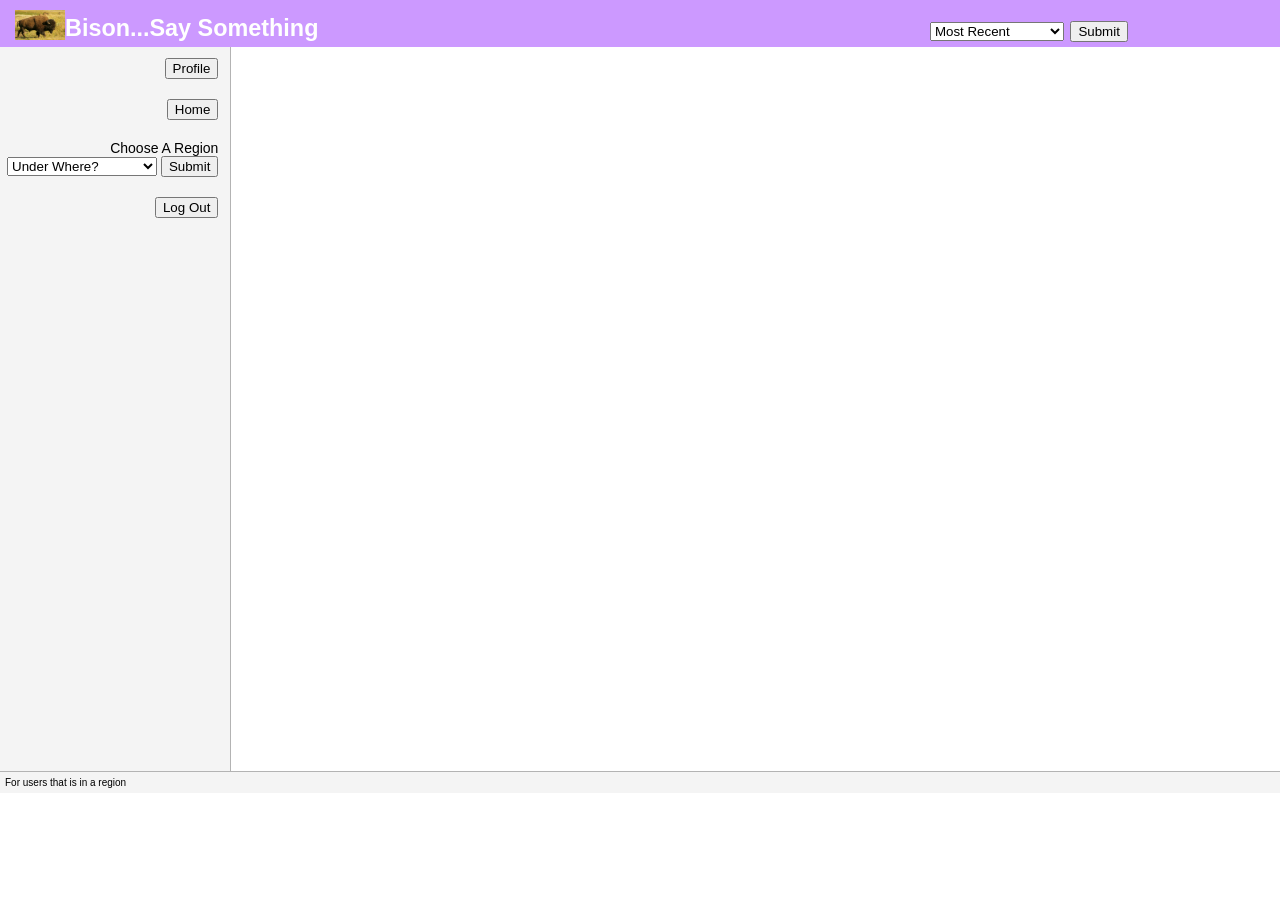
==== TrishPlayRoom/AllPost.html @ 6950699a "fjewfjkweJFNKJe" ====
<!DOCTYPE html>
        	<html>
        		<head>
        			<title>Bison Unlimited</title>
        			<link rel="stylesheet" type="text/css" href="css/stylesheet.css" media="screen" />
        		</head>
        				<body>
        					<div id="header">
        					<img src="css/bison.jpg" height=30px width=50px style="float:left;">
        					<h3> Bison...Say Something
        						<FORM method=POST style="float:right;padding-right:12%;">
        							<select name="order_by">
        								<option value="recent">Most Recent</option>
        								<option value="positive">Most Positive</option>
       									<option value="negative">Most Negative</option>
        								<option value="controversial">Most Controversial</option>
        								<option value="comments">Most Comments</option>
        								<option value="interaction">Most Interaction</option>
       				 				</select>
       				 					<input type=submit name=post> 
        								<input type=hidden name=user_id value"""+ str(uid) +"""
										<input type=hidden name=region_id value"""+ str(uid) +"""
										<input type=hidden name=page_id value"""+ str(pgid) + """
                				</FORM>
                			</div>
                
                <div class="colmask leftmenu">
            <div class="colleft">
        <div class="col1">
         </div> <!-- close col1 -->
        	<div class="col2">
        		<div class=menuitem>
        			<FORM >
        				<input  type=submit name=post value="Profile"> 
						<input type=hidden name=user_id value="""+ str(uid) +"""
						<input type=hidden name=user_id value="""+ str(uid) +"""
						<input type=hidden name=page_id value"""+ str(pgid) + """
        			</FORM>
        			
        		</div> 
        		<div class=menuitem>
        			<FORM >
        				<input type=submit name=post value="Home"> 	
						<input type=hidden name=user_id value="""+ str(uid) +"""
						<input type=hidden name=user_id value="""+ str(uid) +"""
						<input type=hidden name=page_id value"""+ str(pgid) + """
        			</FORM>
        		</div> 
        				<div class=menuitem>
            				<FORM METHOD=POST action=BisonController.py>
            					Choose A Region
           					 		<select name=chooseRegion >
            							<option value="1">Under Where?</option>
            							<option value="3">Over There</option>
            							<option value="2">Outside Your Window</option>
           		 					</select>
           		 					<input type=submit name=post> 
    								<input type=hidden name=user_id value="""+ str(uid) +"""
    								<input type=hidden name=user_id value="""+ str(uid) +"""
    								<input type=hidden name=page_id value"""+ str(pgid) + """
            				</FORM>
        				</div>
        				
                          <div class=menuitem>     
                                <FORM >
                                <input type=submit name=post value="Log Out"> 
								<input type=hidden name=user_id value="""+ str(uid) +"""
								<input type=hidden name=user_id value="""+ str(uid) +"""
								<input type=hidden name=page_id value"""+ str(pgid) + """
                                </FORM>
                                
                          </div>       
                                <br><br><br><br><br><br><br><br><br><br><br><br><br><br><br><br><br><br><br><br><br><br><br><br><br><br><br><br><br><br><br><br><br>
                                </div>
                            </div> <!-- close col 2 -->
                                
                        </div> <!-- close colleft -->
                    </div> <!-- close colmask leftmenu -->
                                
                <div id="footer">
                        <p>For users that is in a region</p>
                </div>
            </body>
        </html>
---- TrishPlayRoom/css/stylesheet.css ----
body {
	margin:0;
	padding:0;
	border:0;			/* This removes the border around the viewport in old versions of IE */
	width:100%;
	background:#fff;
	min-width:600px;    	/* Minimum width of layout - remove line if not required */
					/* The min-width property does not work in old versions of Internet Explorer */
	font-size:90%;
	font-family:"lucida grande",tahoma,verdana,arial,sans-serif;
}

ul{
	padding-top: 0;
	margin-top: 0;
	}
h3{
	padding-top: 5px;
	margin-top: 0;
	}

#menu a{
	text-decoration: none;
	color: #000;
	}

.menuitem{
	text-align: right;
	padding: 9px 10px 9px 0;
	margin: 2px;
	font-size: 14px;
	font-family:"lucida grande",tahoma,verdana,arial,sans-serif;
	}
	
.menuitem:hover{
	background-color: #99FFCC;
	}

/* Header styles */
#header {
	clear:both;
	float:left;
	width:98.8%;
	background-color: #CC99FF;
	color: #FFF;
	height: 37px;
	font-size: 20px;
	font-family:"lucida grande",tahoma,verdana,arial,sans-serif;
	font-weight: bold;
	padding: 10px 0 0 15px;
}

/* 'widths' sub menu */
#layoutdims {
	clear:both;
	background:#eee;
	border-top:4px solid #000;
	margin:0;
	padding:6px 15px !important;
	text-align:right;
}
/* column container */
.colmask {
	position:relative;	/* This fixes the IE7 overflow hidden bug */
	clear:both;
	float:left;
	width:100%;			/* width of whole page */
	overflow:hidden;		/* This chops off any overhanging divs */
}
/* common column settings */
.colleft {
	float:left;
	width:100%;
	position:relative;
}
.col1, .col2{
	float:left;
	position:relative;
	padding:0 0 1em 0;
	overflow:hidden;
}
/* 2 Column (left menu) settings */
.leftmenu {
	background:#fff;		/* right column background colour */
}
.leftmenu .colleft {
	right:82%;			/* right column width */
	background:#f4f4f4;	/* left column background colour */
	border-right: 1px solid #b3b3b3;
}
.leftmenu .col1 {
	width:80%;			/* right column content width */
	left:102%;			/* 100% plus left column left padding */
	
}
.leftmenu .col2 {
	width:18%;			/* left column content width (column width minus left and right padding) */
	left:2%;			/* (right column left and right padding) plus (left column left padding) */
	padding-right: 0%;
}
/* Footer styles */
#footer {
	clear:both;
	float:left;
	width:100%;
	border-top: 1px solid #b3b3b3;
	background-color: #f4f4f4;
	font-size: 10px;
}
#footer p {
	padding:5px;
	margin:0;
}

/* Post and Comment Stuff for displaying all posts page */
#my_pc {
	padding: 1%;
	color: #66CCFF;
	font-family:"lucida grande",tahoma,verdana,arial,sans-serif;
}
.p_c {
	padding: 1%;
	width: 80%;
	word-break: all;
}
.post{
	font-size: 18px;
}
.comment{
	padding-left: 20px;
	font-size: 12px;
	color: orange;
}
.l_d_buttons {
	padding-top: 3%;
	padding-right: 8%;
	width: 20%;
	color: blue;
	float: right;
}
a {
	text-decoration: none;
	color: black;
}
textarea {
	font-size: 18px;
	background-color: #FFFFFF;
	color: #66CCFF;
	border: 2px double #33CCFF;
	width: 600px;
	height: 100px;
	resize: none;
	maxlength: 140;
}

/* Post and comment stuff for displaying one post */
.indv_post{
	color: #66CCFF;
	font-size: 20px;
}
#comment_txt{
	font-size: 18px;
	background-color: #FFFFFF;
	color: black;
	border: 2px double orange;
	width: 450px;
	height: 75px;
	resize: none;
	maxlength: 140;
}
#leave_comment{
	color:orange;
	font-family:"lucida grande",tahoma,verdana,arial,sans-serif;
	padding: 1%;
}
.in_comment{
	color: orange;
	padding-left: 20px;
}

/* Adding a user? */
.user_table{
	background-color: #fff;
	padding: 10%;
	font-size: 14px;
}
.user_table td{
	font-size: 20px;
	background-color: #CC99FF;
	border: 2px solid #e2e2e2;
	padding: 3px;
	color:white;
}

/* User Profile */
#pos_neg{
	color: black;
	font-size: 12px;
}
#profile_container{
	color: black;
	font-size: 18px;
	padding: 13%;
}

/* Admin Functionality */
#adminfunc{
	padding: 10%;
}
#adminfunc ul{
	font-size: 16px;
	padding-bottom: 3%;
}
#adminfunc ul li{
	padding-left: 2%;
}
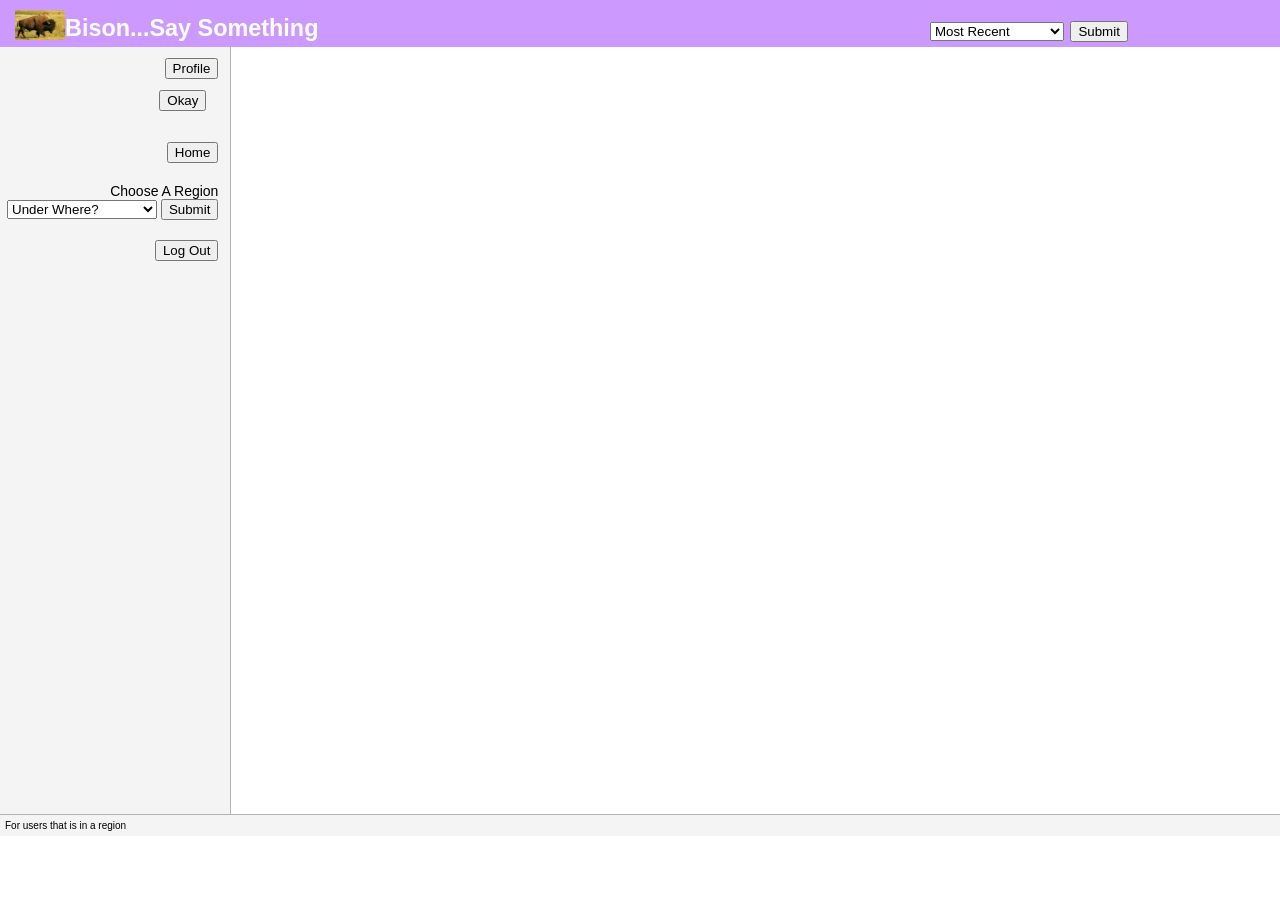
==== commit f5598e26: "added another sort bar" ====
--- a/TrishPlayRoom/AllPost.html
+++ b/TrishPlayRoom/AllPost.html
@@ -35,7 +35,20 @@
 						<input type=hidden name=user_id value="""+ str(uid) +"""
 						<input type=hidden name=user_id value="""+ str(uid) +"""
 						<input type=hidden name=page_id value"""+ str(pgid) + """
+						
         			</FORM>
+        			
+        			<div class=menuitem>
+        				<FORM> 
+        					<button onclick="myFunction()">Okay</button>
+
+								<script>
+								function myFunction() {
+    							alert("I am an alert box!");
+												}
+								</script>
+						</FORM> 
+					</div> 
         			
         		</div> 
         		<div class=menuitem>
